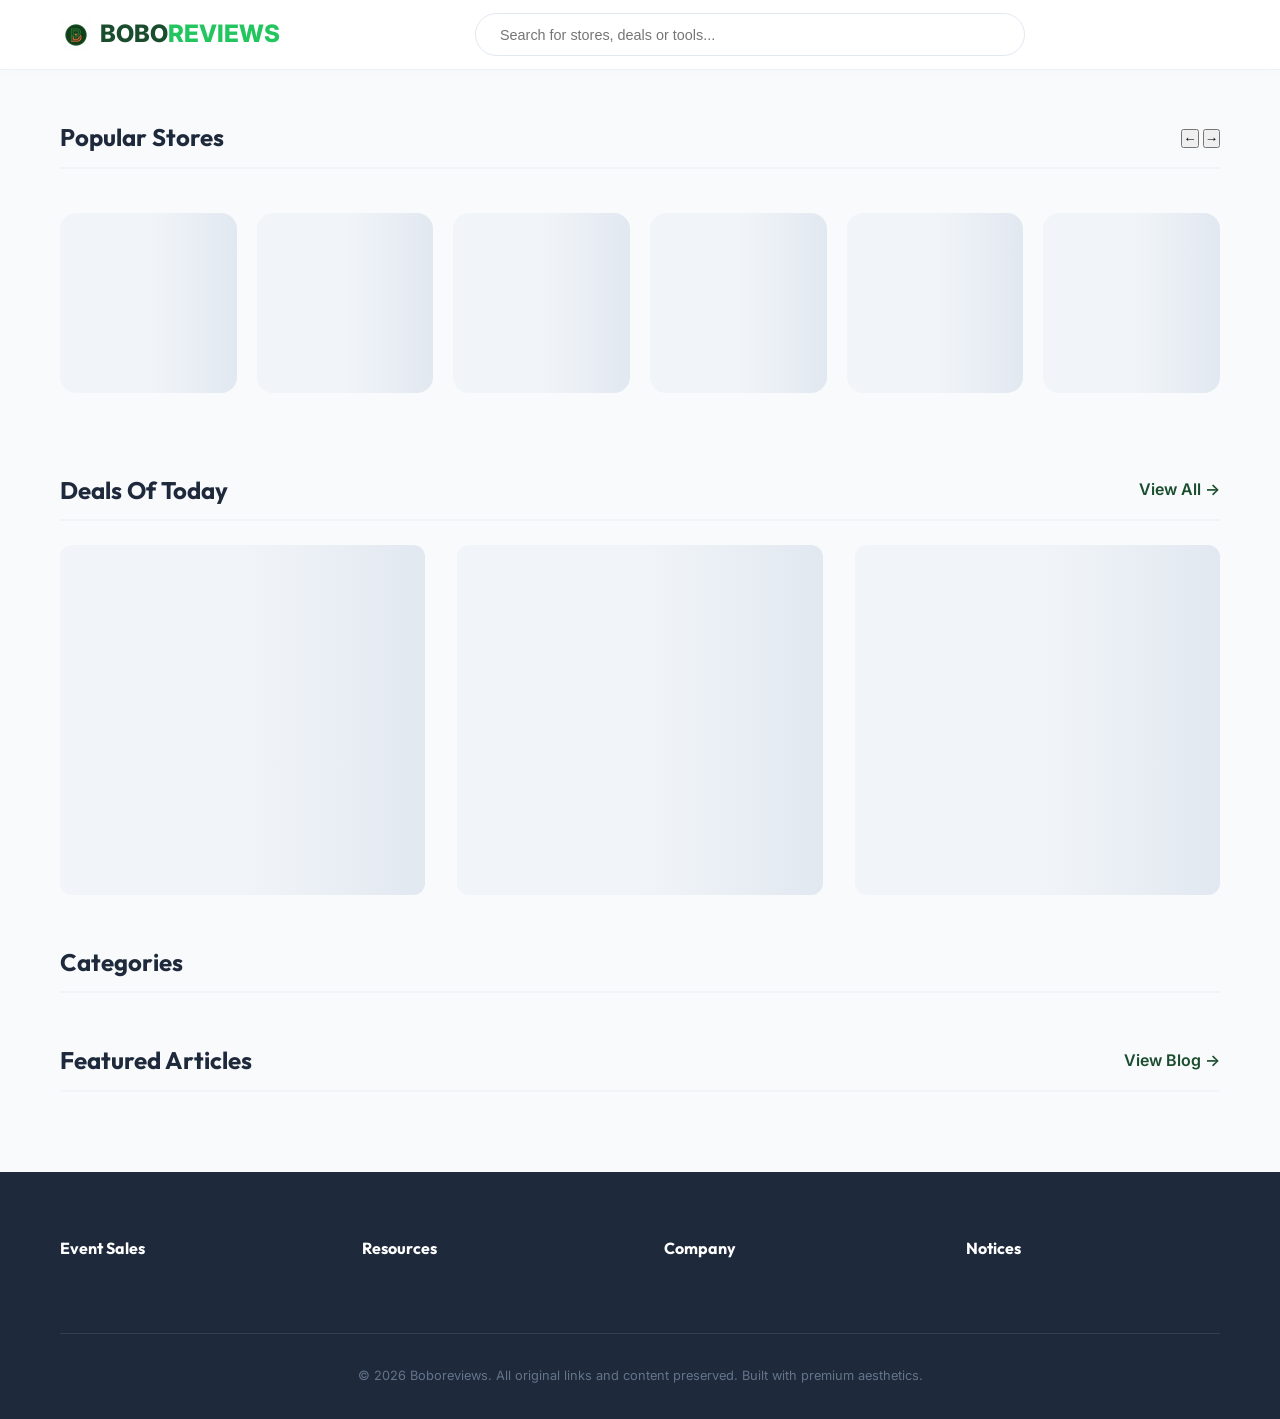
==== index.html @ 9c5fa76b "Update header to white theme and implement skeleton loading for performance optimization" ====
<!DOCTYPE html>
<html lang="en">
<head>
  <meta charset="UTF-8">
  <meta name="viewport" content="width=device-width, initial-scale=1.0">
  <meta name="referrer" content="no-referrer">
  <title>Boboreviews | Leading Coupons & Deals Marketplace</title>
  <meta name="description" content="Discover the best coupons, deals, and AI tool reviews at Boboreviews. Save money on your favorite stores today.">
  <link rel="icon" type="image/png" href="favicon.png">
  <link rel="stylesheet" href="style.css">
</head>
<body>

  <header>
    <div class="container header-inner">
      <a href="/" class="logo" style="display: flex; align-items: center;">
        <img src="favicon.png" alt="Boboreviews Logo" style="height: 32px; margin-right: 8px; border-radius: 4px;">
        BOBO<span>REVIEWS</span>
      </a>
      <div class="search-bar">
        <input type="text" placeholder="Search for stores, deals or tools...">
      </div>
      <nav>
        <!-- Nav items could go here if needed -->
      </nav>
    </div>
  </header>

  <main class="container">
    
    <section id="popular-stores">
      <div class="section-title">
        <h2>Popular Stores</h2>
        <div class="slider-nav">
          <button id="slide-left" class="nav-btn" aria-label="Previous">←</button>
          <button id="slide-right" class="nav-btn" aria-label="Next">→</button>
        </div>
      </div>
      <div class="slider-container">
        <div class="stores-slider" id="stores-container">
          <!-- Skeletons -->
          <div class="skeleton-store skeleton"></div>
          <div class="skeleton-store skeleton"></div>
          <div class="skeleton-store skeleton"></div>
          <div class="skeleton-store skeleton"></div>
          <div class="skeleton-store skeleton"></div>
          <div class="skeleton-store skeleton"></div>
        </div>
      </div>
    </section>

    <section id="deals-of-today">
      <div class="section-title">
        <h2>Deals Of Today</h2>
        <a href="deals.html" style="color: var(--primary); font-weight: 600;">View All →</a>
      </div>
      <div class="deals-grid" id="deals-container">
        <!-- Skeletons -->
        <div class="skeleton-deal skeleton"></div>
        <div class="skeleton-deal skeleton"></div>
        <div class="skeleton-deal skeleton"></div>
      </div>
    </section>

    <section id="categories">
      <div class="section-title">
        <h2>Categories</h2>
      </div>
      <div class="categories-grid" id="categories-container">
        <!-- Dynamically populated -->
      </div>
    </section>

    <section id="blog">
      <div class="section-title">
        <h2>Featured Articles</h2>
        <a href="blog.html" style="color: var(--primary); font-weight: 600;">View Blog →</a>
      </div>
      <div class="blog-list" id="blog-container">
        <!-- Dynamically populated -->
      </div>
    </section>

  </main>

  <footer>
    <div class="container">
      <div class="footer-grid">
        <div class="footer-col" id="footer-event-sales">
          <h4>Event Sales</h4>
          <ul id="event-sales-list"></ul>
        </div>
        <div class="footer-col" id="footer-resources">
          <h4>Resources</h4>
          <ul id="resources-list"></ul>
        </div>
        <div class="footer-col" id="footer-company">
          <h4>Company</h4>
          <ul id="company-list"></ul>
        </div>
        <div class="footer-col" id="footer-notices">
          <h4>Notices</h4>
          <ul id="notices-list"></ul>
        </div>
      </div>
      <div class="footer-bottom">
        <p>&copy; 2026 Boboreviews. All original links and content preserved. Built with premium aesthetics.</p>
      </div>
    </div>
  </footer>

  <script type="module">
    async function initSite() {
      try {
        const response = await fetch('https://admin.boboreviews.com/api/data');
        const siteData = await response.json();

        // Populate Popular Stores
        const storesContainer = document.getElementById('stores-container');
        storesContainer.innerHTML = ''; // Clear Skeletons
        (siteData.popularStores || []).forEach(store => {
          const card = document.createElement('a');
          card.href = `store.html?slug=${store.slug}`;
          card.className = 'store-card';
          
          let imgSrc = store.image;
          if (!imgSrc) {
            const initial = (store.name || 'S').substring(0, 2).toUpperCase();
            imgSrc = `https://placehold.co/200x200/f8fafc/1e293b?text=${initial}`;
          }
          
          card.innerHTML = `
            <img src="${imgSrc}" alt="${store.name} Logo" class="store-logo" onerror="this.src='https://placehold.co/200x200/f8fafc/1e293b?text=N/A'">
            <span class="store-name">${store.name}</span>
            <p style="font-size: 12px; color: #64748b; margin-top: 8px; line-height: 1.4; display: -webkit-box; -webkit-line-clamp: 2; -webkit-box-orient: vertical; overflow: hidden; height: 34px;">${store.description || ''}</p>
          `;
          storesContainer.appendChild(card);
        });

        // Slider Navigation Logic
        const slideLeft = document.getElementById('slide-left');
        const slideRight = document.getElementById('slide-right');
        const scrollAmount = 300;

        slideLeft.addEventListener('click', () => {
          storesContainer.scrollBy({ left: -scrollAmount, behavior: 'smooth' });
        });

        slideRight.addEventListener('click', () => {
          storesContainer.scrollBy({ left: scrollAmount, behavior: 'smooth' });
        });

        // Populate Deals
        const dealsContainer = document.getElementById('deals-container');
        dealsContainer.innerHTML = ''; // Clear Skeletons
        (siteData.deals || []).forEach(deal => {
          const card = document.createElement('div');
          card.className = 'deal-card animate';
          card.innerHTML = `
            <a href="${deal.link}" style="display: contents;">
              <img src="${deal.image}" alt="${deal.title}" class="deal-image" onerror="this.src='https://placehold.co/800x600/f8fafc/1e293b?text=Image+Not+Available'">
            </a>
            <div class="deal-content">
              <a href="${deal.link}" style="color: inherit; text-decoration: none;">
                <h3 class="deal-title" style="transition: color 0.3s ease;">${deal.title}</h3>
              </a>
              <p style="font-size: 0.85rem; color: var(--text-muted); margin-bottom: 1rem;">${deal.description}</p>
              <div class="deal-prices">
                <span class="price-old">${deal.price}</span>
                <span class="price-new">${deal.discountPrice}</span>
              </div>
              <a href="${deal.link}" class="btn-deal">Get Deal</a>
            </div>
          `;
          dealsContainer.appendChild(card);
        });

        // Populate Categories
        const categoriesContainer = document.getElementById('categories-container');
        (siteData.categories || []).forEach(cat => {
          const btn = document.createElement('a');
          btn.href = cat.link;
          btn.className = 'category-btn';
          btn.textContent = cat.name;
          categoriesContainer.appendChild(btn);
        });

        // Populate Blog
        if (siteData.blogPosts) {
          const blogContainer = document.getElementById('blog-container');
          (siteData.blogPosts || []).forEach(post => {
            const item = document.createElement('div');
            item.className = 'blog-item animate';
            item.innerHTML = `
              <a href="${post.link}" class="blog-link">
                <h4>${post.title}</h4>
                <span>Read More →</span>
              </a>
            `;
            blogContainer.appendChild(item);
          });
        }

        // Populate Footer
        const populateList = (id, items) => {
          if(!items) return;
          const list = document.getElementById(id);
          items.forEach(item => {
            const li = document.createElement('li');
            li.innerHTML = `<a href="${item.link}">${item.name}</a>`;
            list.appendChild(li);
          });
        };

        populateList('event-sales-list', siteData.eventSales || []);
        if (siteData.footer) {
          populateList('resources-list', siteData.footer.resources || []);
          populateList('company-list', siteData.footer.company || []);
          populateList('notices-list', siteData.footer.notices || []);
        }

      } catch (error) {
        console.error("Error loading data from Backend:", error);
      }
    }

    initSite();
  </script>
</body>
</html>
---- style.css ----
@import url('https://fonts.googleapis.com/css2?family=Inter:wght@300;400;500;600;700&family=Outfit:wght@400;500;600;700&display=swap');

:root {
  --primary: #1a4d2e;
  --primary-light: #4f6f52;
  --accent: #22c55e;
  --bg: #f8fafc;
  --text: #1e293b;
  --text-muted: #64748b;
  --white: #ffffff;
  --radius: 12px;
  --shadow: 0 4px 6px -1px rgb(0 0 0 / 0.05);
}

* { margin: 0; padding: 0; box-sizing: border-box; }
body { font-family: 'Inter', sans-serif; background-color: var(--bg); color: var(--text); line-height: 1.6; }
h1, h2, h3, h4 { font-family: 'Outfit', sans-serif; font-weight: 700; color: #1e293b; }
a { text-decoration: none; color: inherit; transition: 0.3s; }
.container { max-width: 1200px; margin: 0 auto; padding: 0 20px; }

/* Header */
header { background: #ffffff !important; border-bottom: 1px solid #edf2f7; padding: 0.8rem 0; position: sticky; top: 0; z-index: 1000; box-shadow: 0 2px 10px rgba(0,0,0,0.02); }
.header-inner { display: flex; justify-content: space-between; align-items: center; }
.logo { font-size: 1.5rem; font-weight: 800; color: #1a4d2e; display: flex; align-items: center; }
.logo span { color: #22c55e; }
.search-bar { flex: 1; max-width: 550px; margin: 0 2rem; position: relative; }
.search-bar input { width: 100%; padding: 0.8rem 1.5rem; border-radius: 50px; border: 1px solid #e2e8f0; background: #ffffff; transition: 0.3s; font-size: 0.9rem; }
.search-bar input:focus { border-color: #22c55e; outline: none; box-shadow: 0 0 0 3px rgba(34, 197, 94, 0.1); }

/* Skeleton Loading */
.skeleton { background: #e2e8f0; background: linear-gradient(90deg, #f1f5f9 25%, #e2e8f0 50%, #f1f5f9 75%); background-size: 200% 100%; animation: shimmer 1.5s infinite; border-radius: 8px; }
@keyframes shimmer { 0% { background-position: -200% 0; } 100% { background-position: 200% 0; } }

.skeleton-store { width: 100%; height: 180px; border-radius: 16px; margin-bottom: 10px; }
.skeleton-deal { width: 100%; height: 350px; border-radius: 12px; }

/* Section Title */
.section-title { margin: 3rem 0 1.5rem; display: flex; justify-content: space-between; align-items: center; border-bottom: 2px solid #f1f5f9; padding-bottom: 10px; }
.section-title h2 { font-size: 1.5rem; }

/* Popular Stores Slider */
.slider-container { position: relative; margin: 0 -10px; }
.stores-slider { display: flex; overflow-x: auto; gap: 20px; padding: 20px 10px; scrollbar-width: none; -ms-overflow-style: none; }
.stores-slider::-webkit-scrollbar { display: none; }
.store-card { 
  flex: 0 0 auto; 
  background: white; 
  padding: 24px 16px; 
  border-radius: 16px; 
  border: 1px solid rgba(0,0,0,0.03); 
  text-align: center; 
  min-width: 170px; 
  transition: all 0.4s cubic-bezier(0.4, 0, 0.2, 1); 
  box-shadow: 0 4px 12px rgba(0,0,0,0.03);
  display: flex;
  flex-direction: column;
  align-items: center;
  justify-content: center;
}
.store-card:hover { 
  transform: translateY(-8px); 
  box-shadow: 0 20px 40px rgba(0,0,0,0.08); 
  border-color: var(--accent); 
}
.store-logo { width: 80px; height: 80px; object-fit: contain; margin-bottom: 16px; transition: 0.3s; }
.store-name { font-size: 0.95rem; font-weight: 700; color: #1e293b; margin-top: 4px; }

/* Deals Grid */
.deals-grid { display: grid; grid-template-columns: repeat(auto-fill, minmax(280px, 1fr)); gap: 2rem; }
.deal-card { background: white; border-radius: var(--radius); overflow: hidden; border: 1px solid #f1f5f9; transition: 0.3s; }
.deal-card:hover { transform: translateY(-5px); box-shadow: 0 10px 20px rgba(0,0,0,0.05); }
.deal-image { width: 100%; height: 180px; object-fit: cover; }
.deal-content { padding: 1.2rem; }
.deal-prices { display: flex; gap: 10px; align-items: center; margin: 10px 0; }
.price-new { color: var(--accent); font-weight: 800; font-size: 1.2rem; }
.price-old { text-decoration: line-through; color: var(--text-muted); font-size: 0.9rem; }
.btn-deal { display: block; background: #1e293b; color: white; text-align: center; padding: 10px; border-radius: 6px; font-weight: 600; }

/* Store Detail Specific Styles */
.store-layout { display: grid; grid-template-columns: 280px 1fr; gap: 30px; margin-top: 40px; }
.sidebar-card { background: white; border-radius: 12px; padding: 25px; box-shadow: 0 4px 20px rgba(0,0,0,0.05); text-align: center; border: 1px solid #f1f5f9; position: sticky; top: 100px; }
.store-logo-large { width: 100%; height: 160px; object-fit: contain; margin-bottom: 20px; border-radius: 8px; border: 1px solid #f1f5f9; padding: 10px; }
.stars { color: #facc15; font-size: 1.1rem; margin: 10px 0; }
.btn-alert { width: 100%; padding: 10px; border: 1px solid #22c55e; color: #22c55e; background: white; border-radius: 6px; font-weight: 700; cursor: pointer; margin-top: 15px; transition: 0.3s; font-size: 0.85rem; }
.btn-alert:hover { background: #22c55e; color: white; }
.stats-box { margin-top: 25px; border-top: 1px solid #f1f5f9; padding-top: 20px; text-align: left; }
.stat-row { display: flex; justify-content: space-between; margin-bottom: 12px; font-size: 0.85rem; color: #475569; }
.stat-row b { color: #1e293b; }

.promo-header h1 { font-size: 1.6rem; color: #1e293b; margin-bottom: 10px; }
.filter-tabs { display: flex; gap: 8px; margin: 25px 0; border-bottom: 1px solid #f1f5f9; padding-bottom: 1px; }
.tab { padding: 8px 16px; border-radius: 6px 6px 0 0; font-weight: 600; font-size: 0.85rem; cursor: pointer; background: #f8fafc; color: #64748b; border: 1px solid #f1f5f9; border-bottom: none; transition: 0.2s; }
.tab.active { background: #22c55e; color: white; border-color: #22c55e; }

.coupon-card { background: white; border-radius: 12px; border: 1px solid #f1f5f9; margin-bottom: 20px; display: grid; grid-template-columns: 140px 1fr 180px; gap: 0; align-items: stretch; box-shadow: 0 2px 10px rgba(0,0,0,0.02); transition: 0.3s; overflow: hidden; }
.coupon-card:hover { transform: translateY(-3px); box-shadow: 0 10px 25px rgba(0,0,0,0.05); border-color: #22c55e; }
.save-badge { background: #fdfdfd; display: flex; flex-direction: column; justify-content: center; align-items: center; border-right: 1px dashed #f1f5f9; padding: 20px; color: #22c55e; }
.save-badge .amount { font-size: 1.6rem; font-weight: 800; line-height: 1.2; text-align: center; }
.save-badge .label { font-size: 0.8rem; font-weight: 700; text-transform: uppercase; margin-top: 4px; }
.coupon-info { padding: 20px 30px; display: flex; flex-direction: column; justify-content: center; }
.verified-tag { color: #22c55e; font-size: 0.7rem; font-weight: 800; text-transform: uppercase; margin-bottom: 8px; display: flex; align-items: center; gap: 4px; }
.verified-tag::before { content: '✓'; }
.coupon-info h3 { font-size: 1.1rem; margin-bottom: 8px; color: #1e293b; line-height: 1.4; }
.coupon-info p { font-size: 0.85rem; color: #64748b; line-height: 1.6; }
.coupon-action { padding: 20px; display: flex; align-items: center; justify-content: center; background: #fafafa; border-radius: 0 12px 12px 0; border-left: 1px dashed #e2e8f0; }
.btn-get { background: #22c55e; color: white; padding: 10px 24px; border-radius: 6px; text-decoration: none; font-weight: 700; font-size: 0.9rem; transition: 0.3s; width: 100%; text-align: center; }
.btn-get:hover { background: #16a34a; box-shadow: 0 4px 12px rgba(34, 197, 94, 0.3); }

.about-section { margin-top: 50px; padding: 30px; background: white; border-radius: 12px; border: 1px solid #f1f5f9; }
.about-section h2 { font-size: 1.4rem; margin-bottom: 20px; border-bottom: 3px solid #22c55e; display: inline-block; padding-bottom: 5px; }
.content-body { color: #475569; font-size: 0.95rem; line-height: 1.8; white-space: pre-wrap; }
.how-to-apply { margin-top: 30px; padding: 30px; background: #fff; border-radius: 12px; border: 1px solid #f1f5f9; }
.how-to-apply h3 { font-size: 1.3rem; margin-bottom: 15px; }
.how-to-apply ol li { margin-bottom: 10px; font-size: 0.9rem; color: #475569; }
.how-to-apply ol li strong { color: #1e293b; }

/* Modal Popup Styles */
.modal-overlay { position: fixed; top: 0; left: 0; width: 100%; height: 100%; background: rgba(0,0,0,0.6); display: none; align-items: center; justify-content: center; z-index: 2000; backdrop-filter: blur(4px); }
.modal-popup { background: white; width: 500px; max-width: 90%; border-radius: 16px; overflow: hidden; position: relative; animation: slideUp 0.3s ease; box-shadow: 0 20px 50px rgba(0,0,0,0.2); }
.modal-header-bar { height: 6px; background: #22c55e; width: 100%; }
.modal-close { position: absolute; top: 15px; right: 20px; font-size: 24px; color: #94a3b8; cursor: pointer; transition: 0.2s; }
.modal-close:hover { color: #1e293b; }
.modal-body { padding: 40px 30px; text-align: center; }
.modal-store-logo { width: 80px; height: 80px; object-fit: contain; border: 1px solid #f1f5f9; padding: 10px; border-radius: 12px; margin-bottom: 15px; }
.modal-title { font-size: 1.4rem; color: #1e293b; margin-bottom: 25px; }
.modal-instruction { font-size: 0.9rem; color: #64748b; margin-bottom: 15px; }
.code-box { display: flex; border: 2px dashed #22c55e; border-radius: 8px; overflow: hidden; margin-bottom: 20px; background: #f0fdf4; }
.code-text { flex: 1; padding: 15px; font-size: 1.2rem; font-weight: 800; color: #166534; letter-spacing: 1px; }
.copy-btn { background: #22c55e; color: white; border: none; padding: 0 25px; font-weight: 700; cursor: pointer; transition: 0.2s; font-size: 0.9rem; }
.copy-btn:hover { background: #16a34a; }
.modal-footer-link { display: block; margin-top: 20px; color: #22c55e; font-weight: 600; text-decoration: none; }

@keyframes slideUp { from { opacity: 0; transform: translateY(30px); } to { opacity: 1; transform: translateY(0); } }

/* Footer */
footer { background: #1e293b; color: white; padding: 4rem 0 2rem; margin-top: 5rem; }
.footer-grid { display: grid; grid-template-columns: repeat(auto-fit, minmax(200px, 1fr)); gap: 3rem; }
.footer-col h4 { color: white; margin-bottom: 1.5rem; }
.footer-col ul { list-style: none; }
.footer-col ul li { margin-bottom: 0.8rem; font-size: 0.9rem; color: #94a3b8; }
.footer-bottom { border-top: 1px solid rgba(255,255,255,0.1); margin-top: 3rem; padding-top: 2rem; text-align: center; font-size: 0.8rem; color: #64748b; }
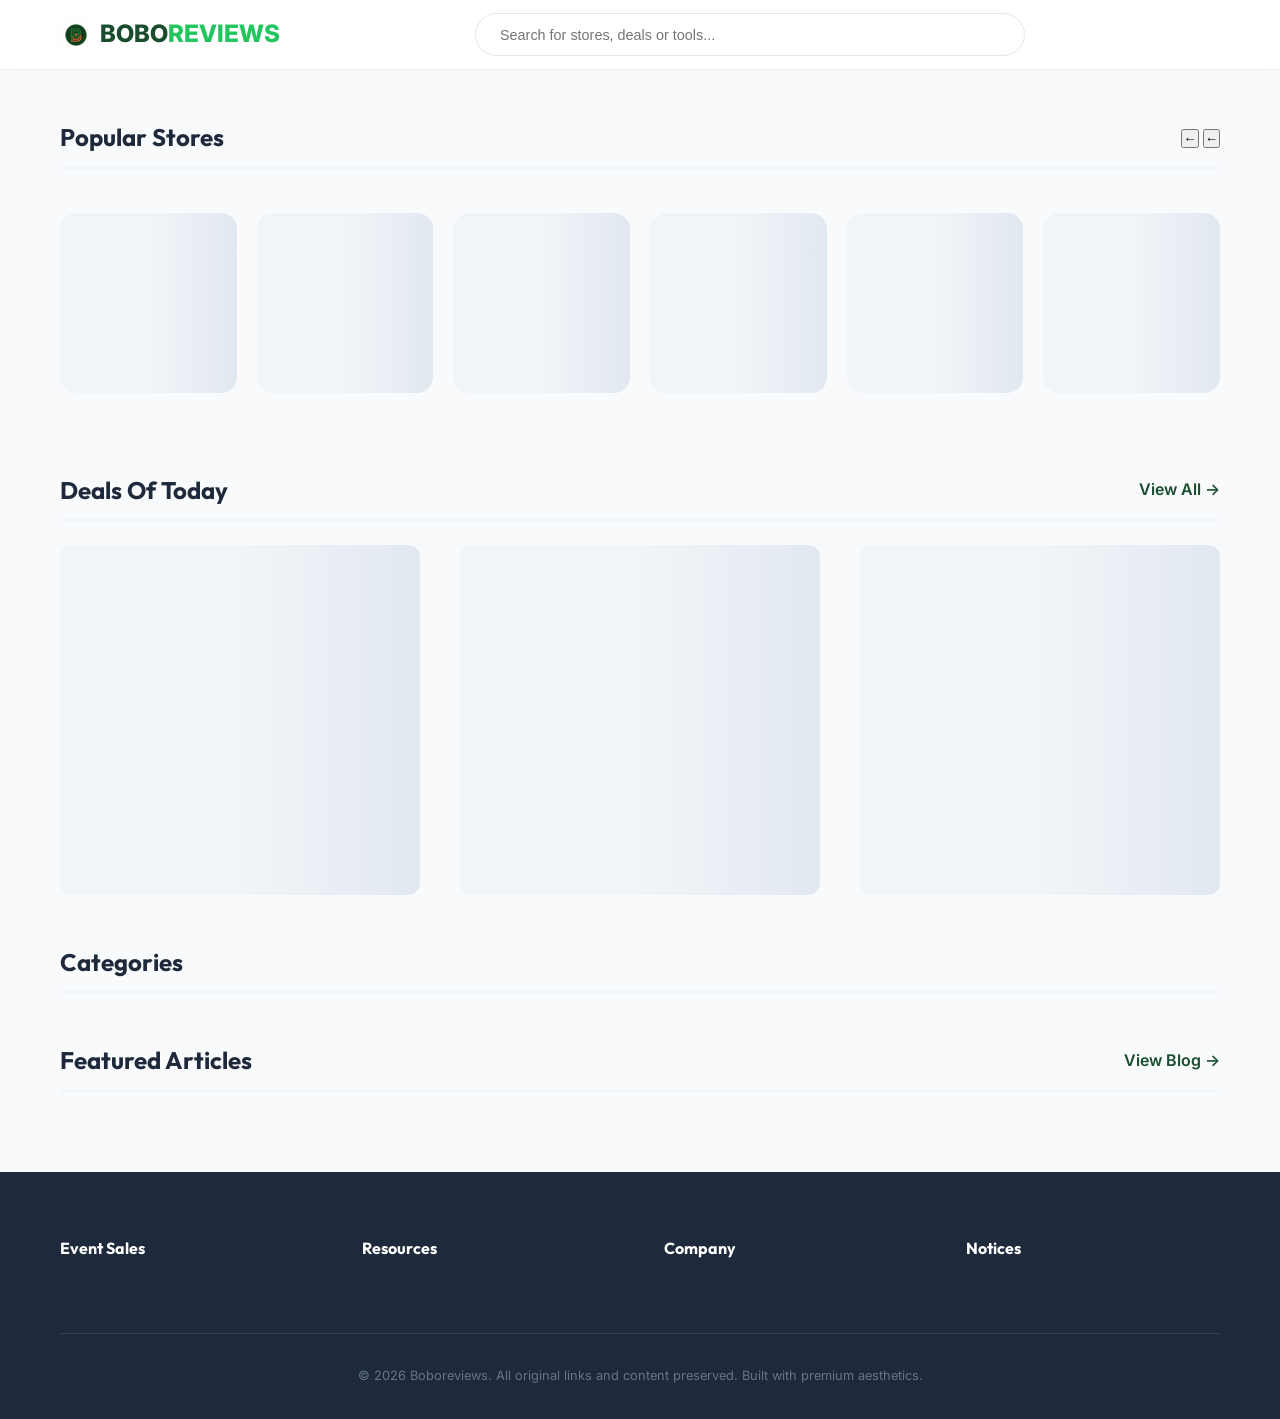
==== commit e0854e4e: "Compact store card design to eliminate excessive white space and handle empty descriptions gracefull" ====
--- a/index.html
+++ b/index.html
@@ -33,7 +33,7 @@
         <h2>Popular Stores</h2>
         <div class="slider-nav">
           <button id="slide-left" class="nav-btn" aria-label="Previous">←</button>
-          <button id="slide-right" class="nav-btn" aria-label="Next">→</button>
+          <button id="slide-right" class="nav-btn" aria-label="Next">←</button>
         </div>
       </div>
       <div class="slider-container">
@@ -132,7 +132,7 @@
           card.innerHTML = `
             <img src="${imgSrc}" alt="${store.name} Logo" class="store-logo" onerror="this.src='https://placehold.co/200x200/f8fafc/1e293b?text=N/A'">
             <span class="store-name">${store.name}</span>
-            <p style="font-size: 12px; color: #64748b; margin-top: 8px; line-height: 1.4; display: -webkit-box; -webkit-line-clamp: 2; -webkit-box-orient: vertical; overflow: hidden; height: 34px;">${store.description || ''}</p>
+            ${store.description ? `<p style="font-size: 11px; color: #64748b; margin-top: 5px; line-height: 1.3; display: -webkit-box; -webkit-line-clamp: 2; -webkit-box-orient: vertical; overflow: hidden;">${store.description}</p>` : ''}
           `;
           storesContainer.appendChild(card);
         });
--- a/style.css
+++ b/style.css
@@ -45,36 +45,75 @@
 .store-card { 
   flex: 0 0 auto; 
   background: white; 
-  padding: 24px 16px; 
-  border-radius: 16px; 
-  border: 1px solid rgba(0,0,0,0.03); 
+  padding: 15px; 
+  border-radius: 20px; 
+  border: 1px solid rgba(0,0,0,0.05); 
   text-align: center; 
-  min-width: 170px; 
-  transition: all 0.4s cubic-bezier(0.4, 0, 0.2, 1); 
+  min-width: 160px; 
+  transition: all 0.4s cubic-bezier(0.175, 0.885, 0.32, 1.275); 
   box-shadow: 0 4px 12px rgba(0,0,0,0.03);
   display: flex;
   flex-direction: column;
   align-items: center;
   justify-content: center;
+  text-decoration: none !important;
 }
 .store-card:hover { 
-  transform: translateY(-8px); 
-  box-shadow: 0 20px 40px rgba(0,0,0,0.08); 
+  transform: translateY(-12px) scale(1.02); 
+  box-shadow: 0 25px 50px -12px rgba(0, 0, 0, 0.15); 
   border-color: var(--accent); 
 }
-.store-logo { width: 80px; height: 80px; object-fit: contain; margin-bottom: 16px; transition: 0.3s; }
-.store-name { font-size: 0.95rem; font-weight: 700; color: #1e293b; margin-top: 4px; }
+.store-logo { 
+  width: 110px; 
+  height: 110px; 
+  object-fit: contain; 
+  margin-bottom: 12px; 
+  transition: 0.3s; 
+  border-radius: 12px; 
+}
+.store-name { 
+  font-family: 'Outfit', sans-serif;
+  font-size: 1.1rem; 
+  font-weight: 700; 
+  color: #1e293b; 
+  margin-top: 5px; 
+  text-decoration: none !important;
+}
 
 /* Deals Grid */
-.deals-grid { display: grid; grid-template-columns: repeat(auto-fill, minmax(280px, 1fr)); gap: 2rem; }
-.deal-card { background: white; border-radius: var(--radius); overflow: hidden; border: 1px solid #f1f5f9; transition: 0.3s; }
-.deal-card:hover { transform: translateY(-5px); box-shadow: 0 10px 20px rgba(0,0,0,0.05); }
-.deal-image { width: 100%; height: 180px; object-fit: cover; }
-.deal-content { padding: 1.2rem; }
-.deal-prices { display: flex; gap: 10px; align-items: center; margin: 10px 0; }
-.price-new { color: var(--accent); font-weight: 800; font-size: 1.2rem; }
-.price-old { text-decoration: line-through; color: var(--text-muted); font-size: 0.9rem; }
-.btn-deal { display: block; background: #1e293b; color: white; text-align: center; padding: 10px; border-radius: 6px; font-weight: 600; }
+.deals-grid { display: grid; grid-template-columns: repeat(auto-fill, minmax(280px, 1fr)); gap: 2.5rem; }
+.deal-card { 
+  background: white; 
+  border-radius: 20px; 
+  overflow: hidden; 
+  border: 1px solid rgba(0,0,0,0.05); 
+  transition: all 0.4s cubic-bezier(0.175, 0.885, 0.32, 1.275); 
+  box-shadow: 0 4px 15px rgba(0,0,0,0.03);
+}
+.deal-card:hover { 
+  transform: translateY(-10px); 
+  box-shadow: 0 25px 50px -12px rgba(0, 0, 0, 0.15); 
+  border-color: var(--accent);
+}
+.deal-image { width: 100%; height: 200px; object-fit: cover; transition: 0.5s; }
+.deal-card:hover .deal-image { transform: scale(1.05); }
+.deal-content { padding: 1.5rem; }
+.deal-title { font-family: 'Outfit', sans-serif; font-size: 1.15rem; margin-bottom: 10px; color: #1e293b; text-decoration: none !important; }
+.deal-prices { display: flex; gap: 12px; align-items: center; margin: 15px 0; }
+.price-new { color: var(--accent); font-weight: 800; font-size: 1.4rem; }
+.price-old { text-decoration: line-through; color: var(--text-muted); font-size: 0.95rem; }
+.btn-deal { 
+  display: block; 
+  background: #1a4d2e; 
+  color: white; 
+  text-align: center; 
+  padding: 12px; 
+  border-radius: 10px; 
+  font-weight: 700; 
+  text-decoration: none !important;
+  transition: 0.3s;
+}
+.btn-deal:hover { background: #22c55e; transform: scale(1.02); }
 
 /* Store Detail Specific Styles */
 .store-layout { display: grid; grid-template-columns: 280px 1fr; gap: 30px; margin-top: 40px; }
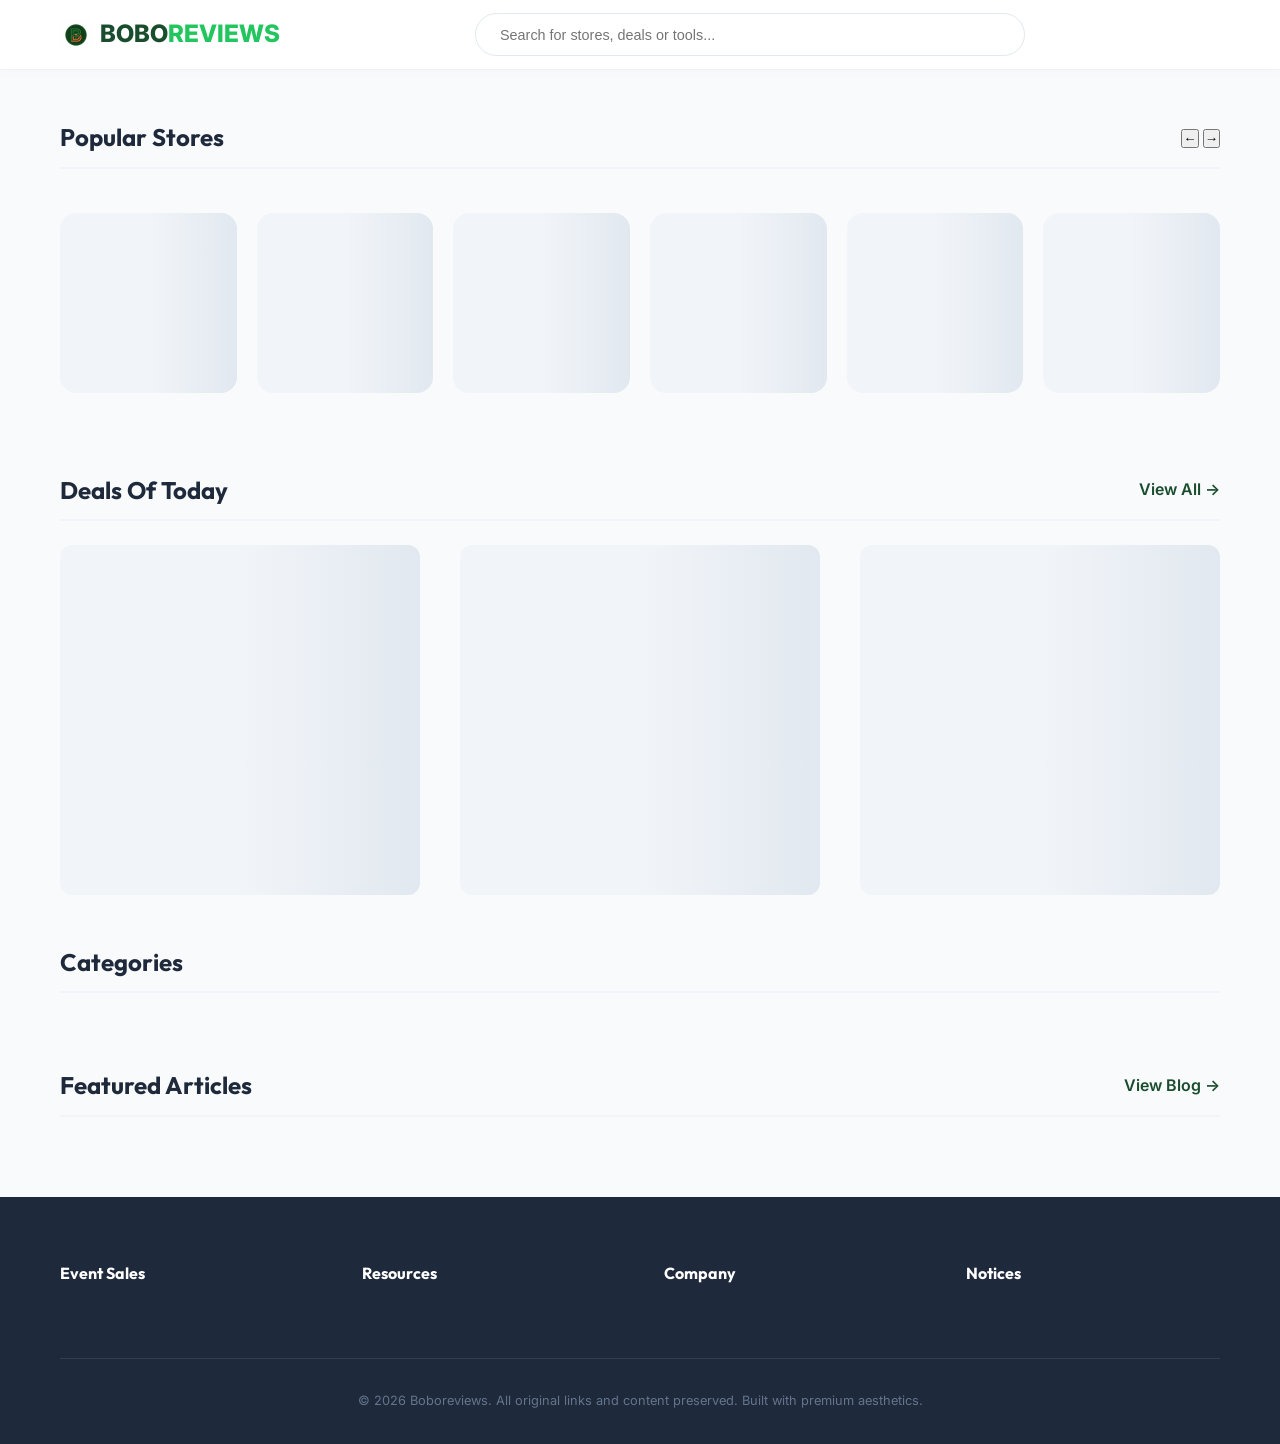
==== commit 72d85299: "Fixed the "undefined" display issue on the homepage deals and updated the script to use the producti" ====
--- a/index.html
+++ b/index.html
@@ -33,7 +33,7 @@
         <h2>Popular Stores</h2>
         <div class="slider-nav">
           <button id="slide-left" class="nav-btn" aria-label="Previous">←</button>
-          <button id="slide-right" class="nav-btn" aria-label="Next">←</button>
+          <button id="slide-right" class="nav-btn" aria-label="Next">→</button>
         </div>
       </div>
       <div class="slider-container">
@@ -110,6 +110,7 @@
   </footer>
 
   <script type="module">
+    // Hàm khởi tạo lấy dữ liệu từ hệ thống Backend mới
     async function initSite() {
       try {
         const response = await fetch('https://admin.boboreviews.com/api/data');
@@ -156,18 +157,24 @@
         (siteData.deals || []).forEach(deal => {
           const card = document.createElement('div');
           card.className = 'deal-card animate';
+          
+          const desc = deal.description || '';
+          const oldPrice = deal.price || '';
+          const newPrice = deal.discountPrice || '';
+          const image = deal.image || 'https://placehold.co/800x600/f8fafc/1e293b?text=Deal';
+
           card.innerHTML = `
             <a href="${deal.link}" style="display: contents;">
-              <img src="${deal.image}" alt="${deal.title}" class="deal-image" onerror="this.src='https://placehold.co/800x600/f8fafc/1e293b?text=Image+Not+Available'">
+              <img src="${image}" alt="${deal.title}" class="deal-image" onerror="this.src='https://placehold.co/800x600/f8fafc/1e293b?text=Image+Not+Available'">
             </a>
             <div class="deal-content">
               <a href="${deal.link}" style="color: inherit; text-decoration: none;">
                 <h3 class="deal-title" style="transition: color 0.3s ease;">${deal.title}</h3>
               </a>
-              <p style="font-size: 0.85rem; color: var(--text-muted); margin-bottom: 1rem;">${deal.description}</p>
+              ${desc ? `<p style="font-size: 0.85rem; color: var(--text-muted); margin-bottom: 1rem; line-height: 1.4;">${desc}</p>` : ''}
               <div class="deal-prices">
-                <span class="price-old">${deal.price}</span>
-                <span class="price-new">${deal.discountPrice}</span>
+                ${oldPrice ? `<span class="price-old">${oldPrice}</span>` : ''}
+                ${newPrice ? `<span class="price-new">${newPrice}</span>` : ''}
               </div>
               <a href="${deal.link}" class="btn-deal">Get Deal</a>
             </div>
@@ -220,10 +227,11 @@
         }
 
       } catch (error) {
-        console.error("Error loading data from Backend:", error);
+        console.error("Lỗi khi tải dữ liệu từ Backend:", error);
       }
     }
 
+    // Khởi chạy
     initSite();
   </script>
 </body>
--- a/style.css
+++ b/style.css
@@ -115,6 +115,32 @@
 }
 .btn-deal:hover { background: #22c55e; transform: scale(1.02); }
 
+/* Categories Grid */
+.categories-grid { 
+  display: flex; 
+  flex-wrap: wrap; 
+  gap: 12px; 
+  margin: 25px 0; 
+}
+.category-btn { 
+  background: #ffffff; 
+  border: 1px solid #e2e8f0; 
+  padding: 8px 18px; 
+  border-radius: 8px; 
+  font-size: 0.85rem; 
+  font-weight: 500; 
+  color: #475569; 
+  transition: all 0.3s ease;
+  box-shadow: 0 1px 2px rgba(0,0,0,0.03);
+  text-decoration: none !important;
+}
+.category-btn:hover { 
+  border-color: #22c55e; 
+  color: #22c55e; 
+  transform: translateY(-2px);
+  box-shadow: 0 4px 12px rgba(0,0,0,0.05);
+}
+
 /* Store Detail Specific Styles */
 .store-layout { display: grid; grid-template-columns: 280px 1fr; gap: 30px; margin-top: 40px; }
 .sidebar-card { background: white; border-radius: 12px; padding: 25px; box-shadow: 0 4px 20px rgba(0,0,0,0.05); text-align: center; border: 1px solid #f1f5f9; position: sticky; top: 100px; }
@@ -142,8 +168,81 @@
 .coupon-info h3 { font-size: 1.1rem; margin-bottom: 8px; color: #1e293b; line-height: 1.4; }
 .coupon-info p { font-size: 0.85rem; color: #64748b; line-height: 1.6; }
 .coupon-action { padding: 20px; display: flex; align-items: center; justify-content: center; background: #fafafa; border-radius: 0 12px 12px 0; border-left: 1px dashed #e2e8f0; }
-.btn-get { background: #22c55e; color: white; padding: 10px 24px; border-radius: 6px; text-decoration: none; font-weight: 700; font-size: 0.9rem; transition: 0.3s; width: 100%; text-align: center; }
+.btn-get { 
+  background: #22c55e; 
+  color: white; 
+  padding: 10px 24px; 
+  border-radius: 6px; 
+  text-decoration: none; 
+  font-weight: 700; 
+  font-size: 0.9rem; 
+  transition: 0.3s; 
+  width: 100%; 
+  text-align: center; 
+  border: none;
+  cursor: pointer;
+}
 .btn-get:hover { background: #16a34a; box-shadow: 0 4px 12px rgba(34, 197, 94, 0.3); }
+
+/* Get Code Button with Peel Effect */
+.get-code-wrapper {
+  position: relative;
+  display: flex;
+  align-items: center;
+  width: 100%;
+  height: 45px;
+  background: #ffffff;
+  border: 2px dashed #22c55e;
+  border-radius: 8px;
+  overflow: hidden;
+  cursor: pointer;
+}
+.code-hint {
+  flex: 1;
+  text-align: right;
+  padding-right: 15px;
+  font-family: monospace;
+  font-weight: 700;
+  color: #16a34a;
+  font-size: 1.1rem;
+  letter-spacing: 2px;
+}
+.btn-peel {
+  position: absolute;
+  top: -2px;
+  left: -2px;
+  width: 80%;
+  height: calc(100% + 4px);
+  background: #22c55e;
+  color: white;
+  display: flex;
+  align-items: center;
+  justify-content: center;
+  font-weight: 700;
+  font-size: 0.9rem;
+  border-radius: 6px 0 0 6px;
+  transition: 0.4s cubic-bezier(0.4, 0, 0.2, 1);
+  z-index: 2;
+}
+/* The Folded Corner (Peel) */
+.btn-peel::after {
+  content: "";
+  position: absolute;
+  right: 0;
+  top: 0;
+  width: 0;
+  height: 0;
+  border-style: solid;
+  border-width: 0 20px 20px 0;
+  border-color: transparent #16a34a transparent transparent;
+  transition: 0.4s;
+}
+.get-code-wrapper:hover .btn-peel {
+  width: 70%;
+}
+.get-code-wrapper:hover .btn-peel::after {
+  border-width: 0 30px 30px 0;
+}
 
 .about-section { margin-top: 50px; padding: 30px; background: white; border-radius: 12px; border: 1px solid #f1f5f9; }
 .about-section h2 { font-size: 1.4rem; margin-bottom: 20px; border-bottom: 3px solid #22c55e; display: inline-block; padding-bottom: 5px; }
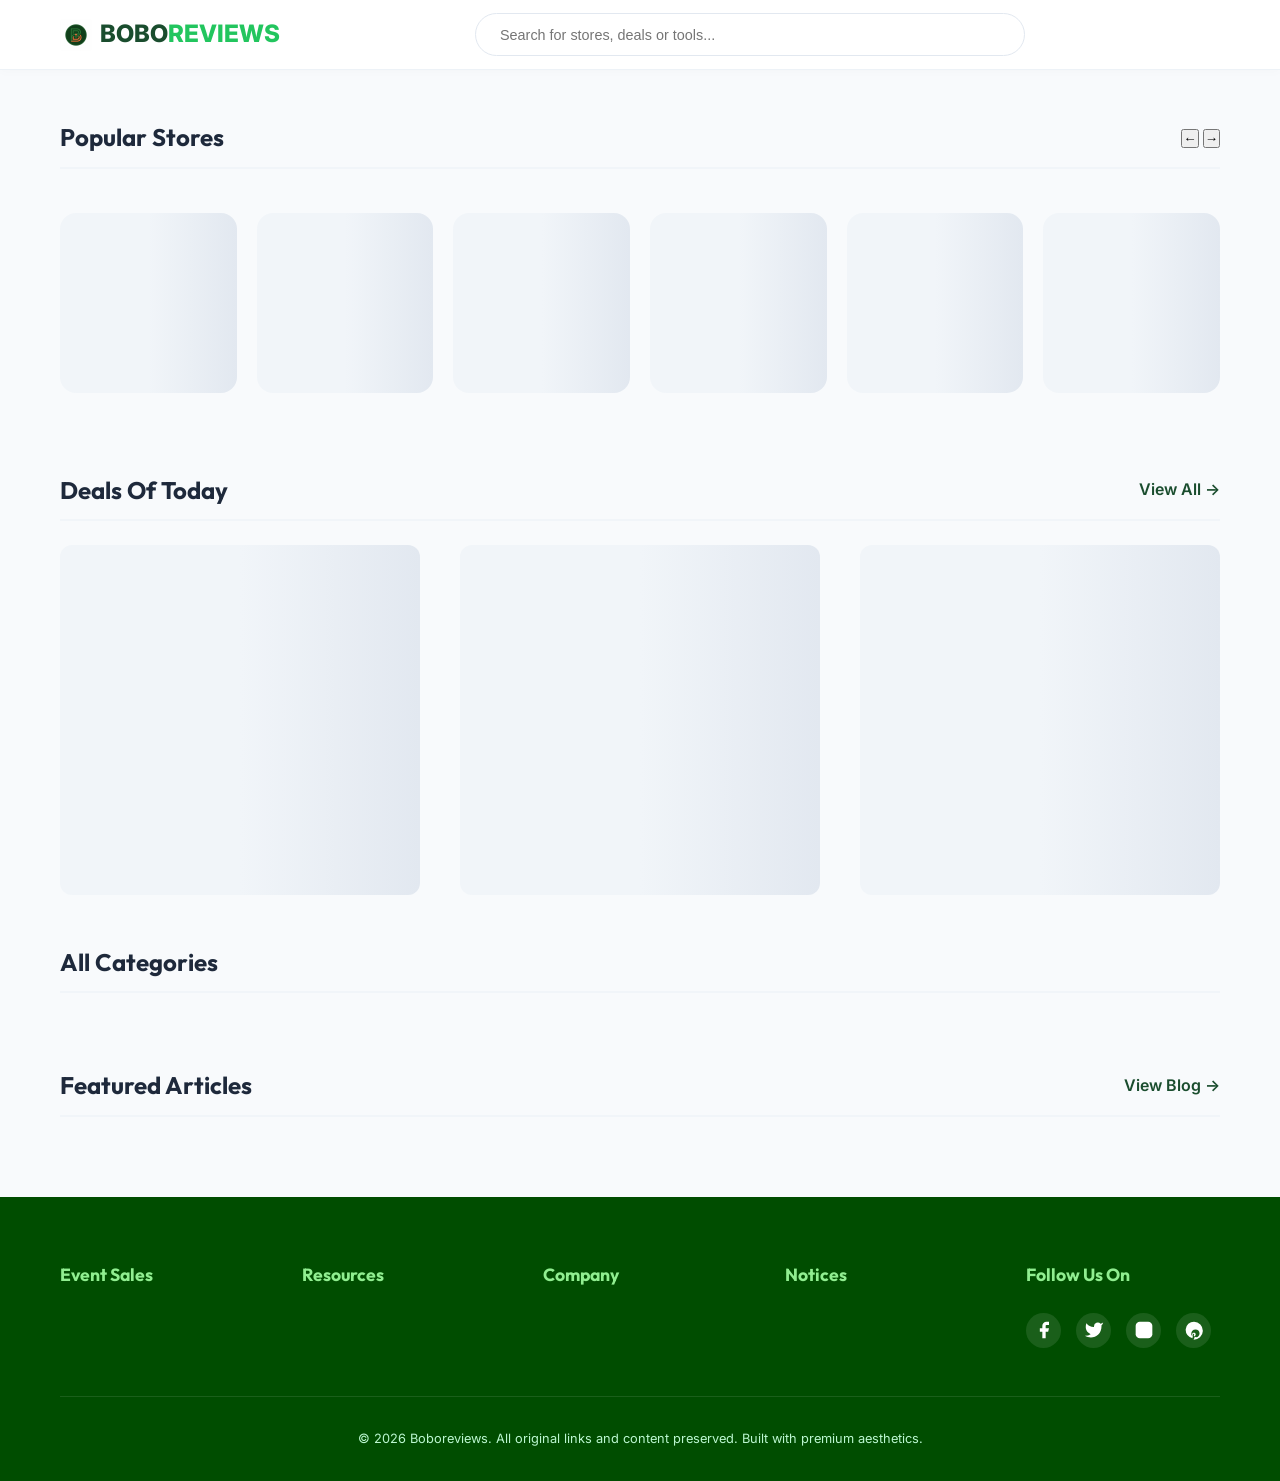
==== commit c1f57aa1: "Restyled categories and footer to match premium dark/green theme and added social icons." ====
--- a/index.html
+++ b/index.html
@@ -64,7 +64,7 @@
 
     <section id="categories">
       <div class="section-title">
-        <h2>Categories</h2>
+        <h2>All Categories</h2>
       </div>
       <div class="categories-grid" id="categories-container">
         <!-- Dynamically populated -->
@@ -102,6 +102,15 @@
           <h4>Notices</h4>
           <ul id="notices-list"></ul>
         </div>
+        <div class="footer-col">
+          <h4>Follow Us On</h4>
+          <div class="social-links">
+            <a href="#" aria-label="Facebook"><svg style="width: 20px; height: 20px; fill: white;" viewBox="0 0 24 24"><path d="M18 2h-3a5 5 0 0 0-5 5v3H7v4h3v8h4v-8h3l1-4h-4V7a1 1 0 0 1 1-1h3z"></path></svg></a>
+            <a href="#" aria-label="Twitter"><svg style="width: 20px; height: 20px; fill: white;" viewBox="0 0 24 24"><path d="M23 3a10.9 10.9 0 0 1-3.14 1.53 4.48 4.48 0 0 0-7.86 3v1A10.66 10.66 0 0 1 3 4s-4 9 5 13a11.64 11.64 0 0 1-7 2c9 5 20 0 20-11.5a4.5 4.5 0 0 0-.08-.83A7.72 7.72 0 0 0 23 3z"></path></svg></a>
+            <a href="#" aria-label="Instagram"><svg style="width: 20px; height: 20px; fill: white;" viewBox="0 0 24 24"><rect x="2" y="2" width="20" height="20" rx="5" ry="5"></rect><path d="M16 11.37A4 4 0 1 1 12.63 8 4 4 0 0 1 16 11.37z"></path><line x1="17.5" y1="6.5" x2="17.51" y2="6.5"></line></svg></a>
+            <a href="#" aria-label="Pinterest"><svg style="width: 20px; height: 20px; fill: white;" viewBox="0 0 24 24"><path d="M12 2a10 10 0 0 0-1.7 19.85c-.04-.33-.08-.83.02-1.2.08-.36.56-2.43.56-2.43s-.14-.28-.14-.7c0-.66.38-1.15.86-1.15.4 0 .6.3.6.66 0 .4-.25 1-.4 1.55-.12.48.24.87.72.87.87 0 1.54-.91 1.54-2.22 0-1.16-.83-1.97-2.02-1.97-1.38 0-2.2.1-2.2 2.12 0 .42.16.88.36 1.12a.15.15 0 0 1 .03.13c-.04.16-.13.52-.15.6-.02.08-.07.1-.16.06-1.57-1.57-1.12-3.16-1.12-3.16 0-2.43 1.77-4.66 5.1-4.66 2.68 0 4.76 1.91 4.76 4.46 0 2.66-1.68 4.81-4 4.81-.78 0-1.52-.4-1.77-.88 0 0-.39 1.48-.48 1.86-.18.68-.65 1.53-.97 2.05A10 10 0 1 0 12 2z"></path></svg></a>
+          </div>
+        </div>
       </div>
       <div class="footer-bottom">
         <p>&copy; 2026 Boboreviews. All original links and content preserved. Built with premium aesthetics.</p>
@@ -113,6 +122,10 @@
     // Hàm khởi tạo lấy dữ liệu từ hệ thống Backend mới
     async function initSite() {
       try {
+        // LƯU Ý QUAN TRỌNG: 
+        // Hiện tại đang gọi đến localhost để bạn test trên máy.
+        // Khi đẩy Backend lên mạng thực tế (ví dụ: Render.com), 
+        // bạn cần SỬA LẠI ĐƯỜNG LINK NÀY thành link thật (vd: https://bobo-api.onrender.com/api/data)
         const response = await fetch('https://admin.boboreviews.com/api/data');
         const siteData = await response.json();
 
--- a/style.css
+++ b/style.css
@@ -119,26 +119,24 @@
 .categories-grid { 
   display: flex; 
   flex-wrap: wrap; 
-  gap: 12px; 
+  gap: 10px; 
   margin: 25px 0; 
 }
 .category-btn { 
-  background: #ffffff; 
-  border: 1px solid #e2e8f0; 
-  padding: 8px 18px; 
-  border-radius: 8px; 
-  font-size: 0.85rem; 
+  background: #222; 
+  border: none; 
+  padding: 6px 12px; 
+  border-radius: 4px; 
+  font-size: 0.75rem; 
   font-weight: 500; 
-  color: #475569; 
+  color: #ccc; 
   transition: all 0.3s ease;
-  box-shadow: 0 1px 2px rgba(0,0,0,0.03);
   text-decoration: none !important;
 }
 .category-btn:hover { 
-  border-color: #22c55e; 
-  color: #22c55e; 
-  transform: translateY(-2px);
-  box-shadow: 0 4px 12px rgba(0,0,0,0.05);
+  background: #333; 
+  color: #fff; 
+  transform: translateY(-1px);
 }
 
 /* Store Detail Specific Styles */
@@ -244,13 +242,39 @@
   border-width: 0 30px 30px 0;
 }
 
-.about-section { margin-top: 50px; padding: 30px; background: white; border-radius: 12px; border: 1px solid #f1f5f9; }
-.about-section h2 { font-size: 1.4rem; margin-bottom: 20px; border-bottom: 3px solid #22c55e; display: inline-block; padding-bottom: 5px; }
-.content-body { color: #475569; font-size: 0.95rem; line-height: 1.8; white-space: pre-wrap; }
-.how-to-apply { margin-top: 30px; padding: 30px; background: #fff; border-radius: 12px; border: 1px solid #f1f5f9; }
-.how-to-apply h3 { font-size: 1.3rem; margin-bottom: 15px; }
-.how-to-apply ol li { margin-bottom: 10px; font-size: 0.9rem; color: #475569; }
-.how-to-apply ol li strong { color: #1e293b; }
+.about-section { margin-top: 50px; padding: 40px; background: white; border-radius: 16px; border: 1px solid #f1f5f9; box-shadow: 0 4px 20px rgba(0,0,0,0.02); }
+.about-section h2 { font-size: 1.6rem; margin-bottom: 25px; border-bottom: 3px solid #22c55e; display: inline-block; padding-bottom: 5px; color: #1e293b; }
+.content-body { color: #475569; font-size: 1rem; line-height: 1.8; }
+.content-body p { margin-bottom: 1.25rem; }
+.content-body h3 { font-size: 1.25rem; margin-top: 2rem; margin-bottom: 1rem; color: #1e293b; }
+.content-body strong { color: #1e293b; font-weight: 600; }
+.content-body ul, .content-body ol { margin-bottom: 1.5rem; padding-left: 1.5rem; }
+.content-body li { margin-bottom: 0.8rem; }
+
+.how-to-apply { margin-top: 40px; padding: 35px; background: #f0fdf4; border-radius: 16px; border: 1px solid #dcfce7; position: relative; overflow: hidden; }
+.how-to-apply::before { content: ''; position: absolute; top: 0; left: 0; width: 4px; height: 100%; background: #22c55e; }
+.how-to-apply h3 { font-size: 1.4rem; margin-bottom: 20px; color: #166534; display: flex; align-items: center; gap: 10px; }
+.how-to-apply h3::before { content: '💡'; font-size: 1.2rem; }
+.how-to-apply ol { list-style: none; counter-reset: steps; }
+.how-to-apply ol li { margin-bottom: 15px; font-size: 0.95rem; color: #166534; position: relative; padding-left: 35px; line-height: 1.6; }
+.how-to-apply ol li::before { 
+  counter-increment: steps; 
+  content: counter(steps); 
+  position: absolute; 
+  left: 0; 
+  top: 2px; 
+  width: 22px; 
+  height: 22px; 
+  background: #22c55e; 
+  color: white; 
+  border-radius: 50%; 
+  display: flex; 
+  align-items: center; 
+  justify-content: center; 
+  font-size: 0.75rem; 
+  font-weight: 800; 
+}
+.how-to-apply ol li strong { color: #14532d; font-weight: 700; }
 
 /* Modal Popup Styles */
 .modal-overlay { position: fixed; top: 0; left: 0; width: 100%; height: 100%; background: rgba(0,0,0,0.6); display: none; align-items: center; justify-content: center; z-index: 2000; backdrop-filter: blur(4px); }
@@ -271,9 +295,14 @@
 @keyframes slideUp { from { opacity: 0; transform: translateY(30px); } to { opacity: 1; transform: translateY(0); } }
 
 /* Footer */
-footer { background: #1e293b; color: white; padding: 4rem 0 2rem; margin-top: 5rem; }
-.footer-grid { display: grid; grid-template-columns: repeat(auto-fit, minmax(200px, 1fr)); gap: 3rem; }
-.footer-col h4 { color: white; margin-bottom: 1.5rem; }
+footer { background: #004d00; color: white; padding: 4rem 0 2rem; margin-top: 5rem; }
+.footer-grid { display: grid; grid-template-columns: repeat(auto-fit, minmax(180px, 1fr)); gap: 3rem; }
+.footer-col h4 { color: #90ee90; margin-bottom: 1.5rem; font-size: 1.1rem; }
 .footer-col ul { list-style: none; }
-.footer-col ul li { margin-bottom: 0.8rem; font-size: 0.9rem; color: #94a3b8; }
-.footer-bottom { border-top: 1px solid rgba(255,255,255,0.1); margin-top: 3rem; padding-top: 2rem; text-align: center; font-size: 0.8rem; color: #64748b; }
+.footer-col ul li { margin-bottom: 0.8rem; font-size: 0.9rem; color: white; }
+.footer-col ul li a:hover { text-decoration: underline; }
+.footer-bottom { border-top: 1px solid rgba(255,255,255,0.1); margin-top: 3rem; padding-top: 2rem; text-align: center; font-size: 0.8rem; color: #bbf7d0; }
+
+.social-links { display: flex; gap: 15px; margin-top: 10px; }
+.social-links a { display: flex; align-items: center; justify-content: center; width: 35px; height: 35px; background: rgba(255,255,255,0.1); border-radius: 50%; transition: 0.3s; }
+.social-links a:hover { background: #22c55e; transform: translateY(-3px); }
